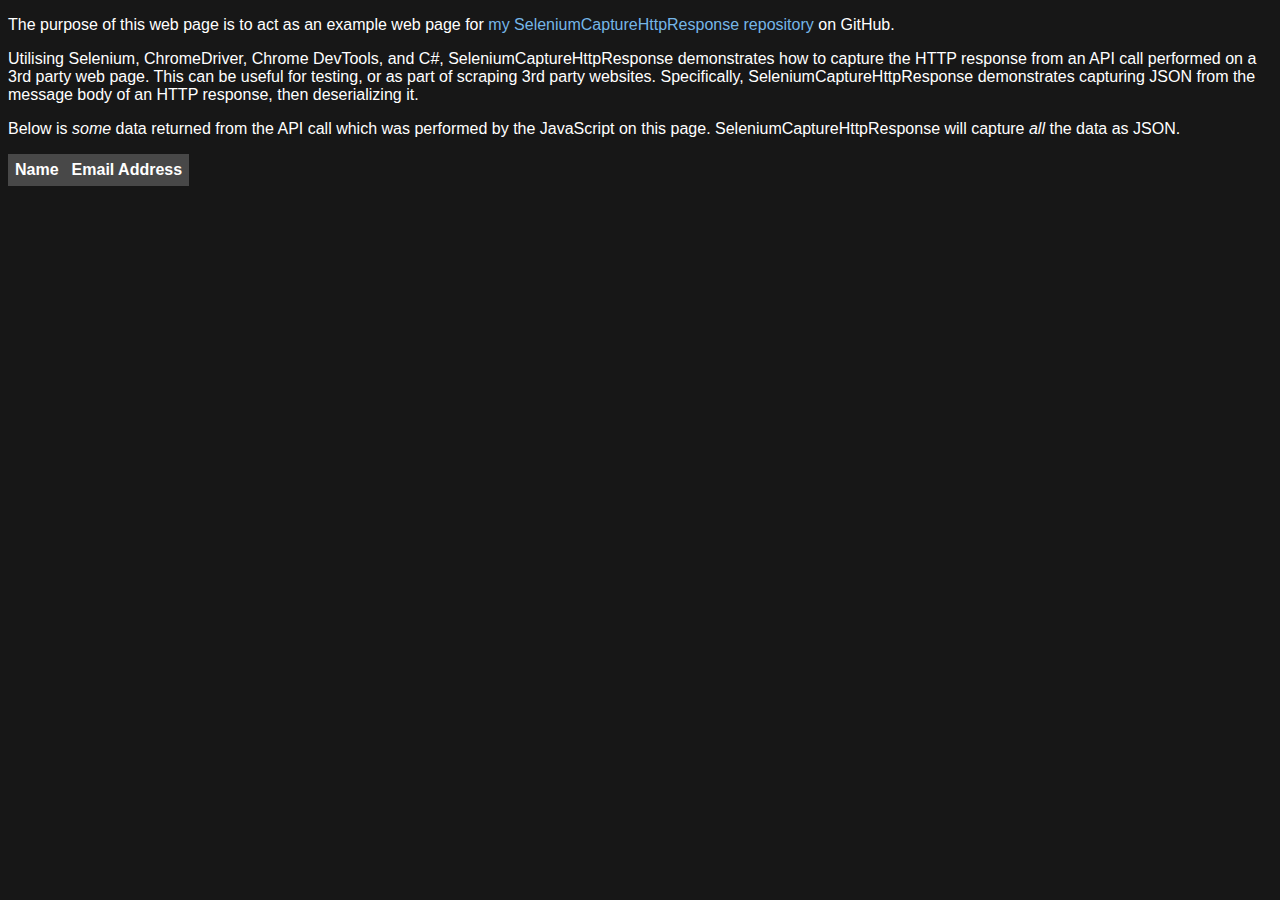
==== SeleniumCaptureHttpResponse.html @ 374ef2f9 "Reworded and added CSS." ====
﻿<!DOCTYPE html>

<html lang="en" xmlns="http://www.w3.org/1999/xhtml">
<head>
    <meta charset="utf-8" />
    <title>Example web page for SeleniumCaptureHttpResponse GitHub repository.</title>
    <link rel="stylesheet" href="style.css ">
</head>
<body>
    <p>The purpose of this web page is to act as an example web page for <a href="https://github.com/metaljase/SeleniumCaptureHttpResponse">my SeleniumCaptureHttpResponse repository</a> on GitHub.</p>
    
    <p>Utilising Selenium, ChromeDriver, Chrome DevTools, and C#, SeleniumCaptureHttpResponse demonstrates how to capture the HTTP response from an API call performed on a 3rd party web page. This can be useful for testing, or as part of scraping 3rd party websites. Specifically, SeleniumCaptureHttpResponse demonstrates capturing JSON from the message body of an HTTP response, then deserializing it.</p>

    <p>Below is <i>some</i> data returned from the API call which was performed by the JavaScript on this page. SeleniumCaptureHttpResponse will capture <i>all</i> the data as JSON.</p>

    <table>
        <thead>
            <tr><th>Name</th><th>Email Address</th></tr>
        </thead>
        <tbody id="users">
        </tbody>
    </table>

    <script>
        const tbody = document.getElementById('users');
        const rows = document.createDocumentFragment();
        const url = 'https://jsonplaceholder.typicode.com/users/';

        async function getUsers() {
            let response = await fetch(url);
            let data = await response.json();
            return data;
        }

        getUsers()
            .then(json => {
                json.map(function (users) {
                    let tr = document.createElement('tr');

                    let tdName = document.createElement('td');
                    tdName.innerHTML = `${users.name}`;
                    tr.append(tdName);

                    let tdEmail = document.createElement('td');
                    tdEmail.innerHTML = `${users.email}`;
                    tr.append(tdEmail);

                    rows.append(tr);
                });
                tbody.append(rows)
            })
            .catch(function (error) {
                console.log(error);
            });
    </script>
</body>
</html>
---- style.css ----
﻿body {
    background-color: #171717;
    color: white;
}

p {
    font-family: Verdana, Arial, Helvetica, sans-serif;
}

table, td, th {
    border: 1px solid #484848;
    text-align: left;
}

table {
    border-collapse: collapse;
}

th, td {
    padding: 6px;
    font-family: Verdana, Arial, Helvetica, sans-serif;
}

th {
    font-weight: bold;
    background-color: #484848;
}

a:link {
    text-decoration-line: none;
    color: #75b6e7;
}

a:visited {
    text-decoration-line: none;
    color: #ac7ee1;
}

a:hover, a:active {
    text-decoration-line: underline;
    color: #278cda;
}
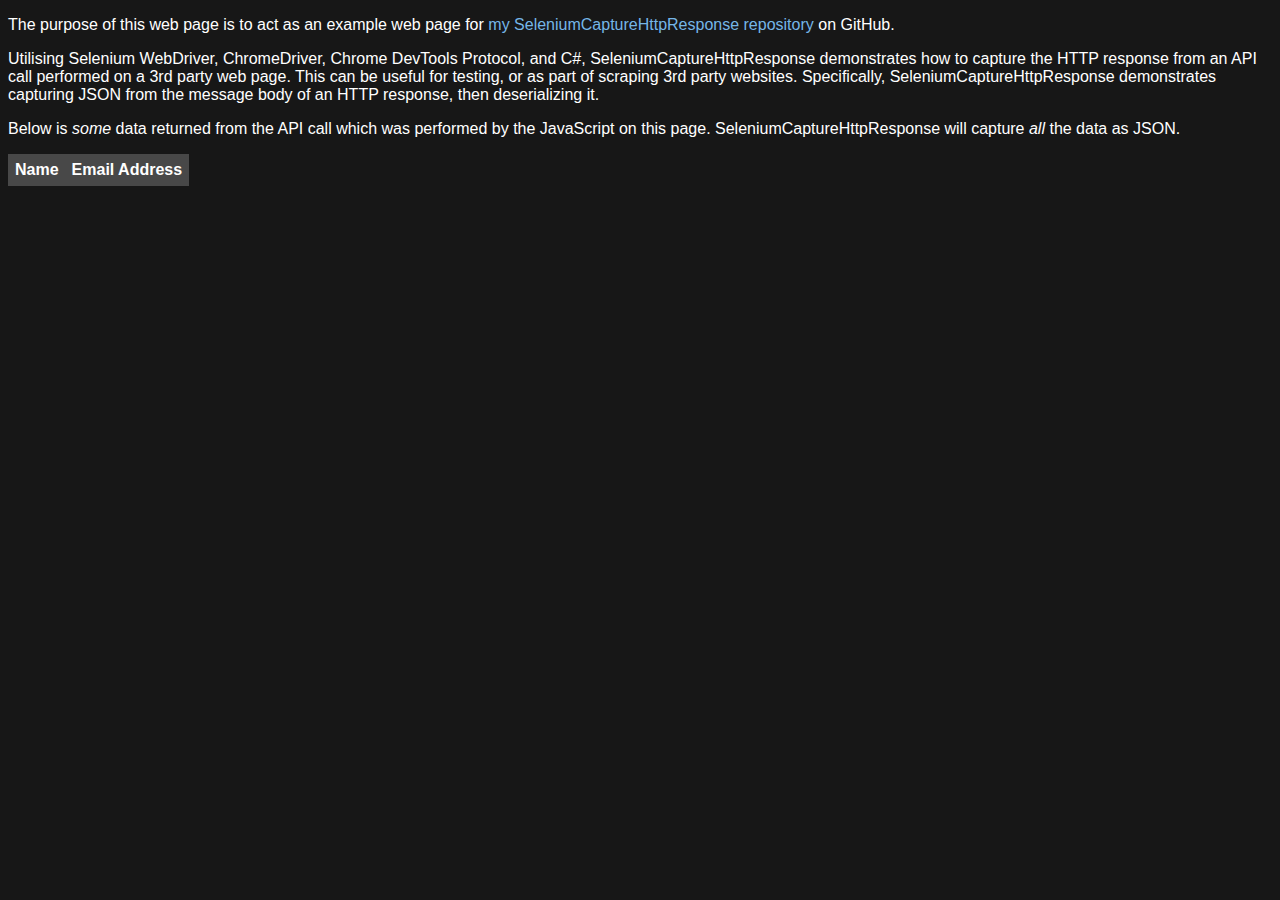
==== commit 674a531b: "Tweaked wording." ====
--- a/SeleniumCaptureHttpResponse.html
+++ b/SeleniumCaptureHttpResponse.html
@@ -9,7 +9,7 @@
 <body>
     <p>The purpose of this web page is to act as an example web page for <a href="https://github.com/metaljase/SeleniumCaptureHttpResponse">my SeleniumCaptureHttpResponse repository</a> on GitHub.</p>
     
-    <p>Utilising Selenium, ChromeDriver, Chrome DevTools, and C#, SeleniumCaptureHttpResponse demonstrates how to capture the HTTP response from an API call performed on a 3rd party web page. This can be useful for testing, or as part of scraping 3rd party websites. Specifically, SeleniumCaptureHttpResponse demonstrates capturing JSON from the message body of an HTTP response, then deserializing it.</p>
+    <p>Utilising Selenium WebDriver, ChromeDriver, Chrome DevTools Protocol, and C#, SeleniumCaptureHttpResponse demonstrates how to capture the HTTP response from an API call performed on a 3rd party web page. This can be useful for testing, or as part of scraping 3rd party websites. Specifically, SeleniumCaptureHttpResponse demonstrates capturing JSON from the message body of an HTTP response, then deserializing it.</p>
 
     <p>Below is <i>some</i> data returned from the API call which was performed by the JavaScript on this page. SeleniumCaptureHttpResponse will capture <i>all</i> the data as JSON.</p>
 
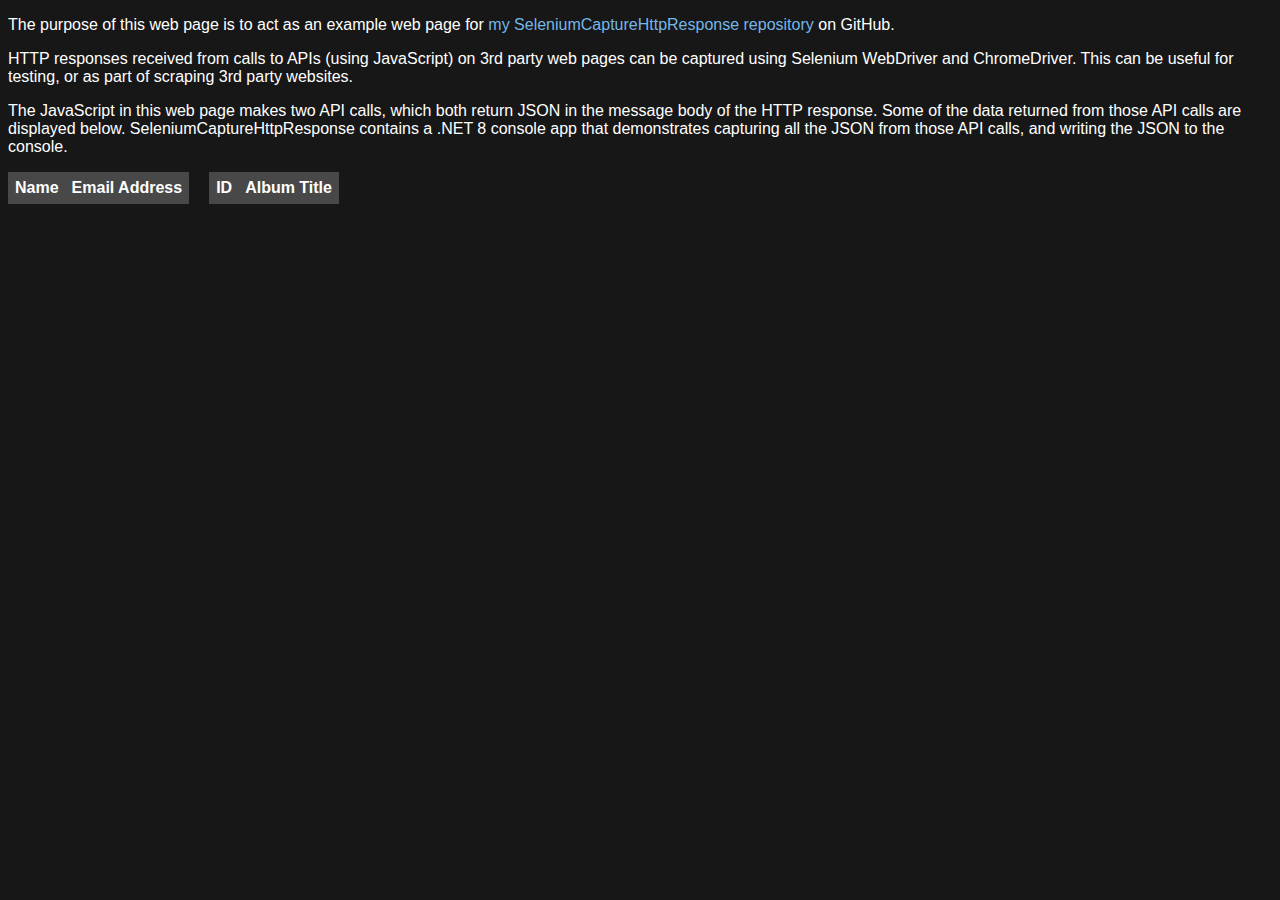
==== commit e2242628: "Added a second API call that returns JSON, in preparation of a new version of SeleniumCaptureHttpRes" ====
--- a/SeleniumCaptureHttpResponse.html
+++ b/SeleniumCaptureHttpResponse.html
@@ -8,26 +8,36 @@
 </head>
 <body>
     <p>The purpose of this web page is to act as an example web page for <a href="https://github.com/metaljase/SeleniumCaptureHttpResponse">my SeleniumCaptureHttpResponse repository</a> on GitHub.</p>
-    
-    <p>Utilising Selenium WebDriver, ChromeDriver, Chrome DevTools Protocol, and C#, SeleniumCaptureHttpResponse demonstrates how to capture the HTTP response from an API call performed on a 3rd party web page. This can be useful for testing, or as part of scraping 3rd party websites. Specifically, SeleniumCaptureHttpResponse demonstrates capturing JSON from the message body of an HTTP response, then deserializing it.</p>
 
-    <p>Below is <i>some</i> data returned from the API call which was performed by the JavaScript on this page. SeleniumCaptureHttpResponse will capture <i>all</i> the data as JSON.</p>
+    <p>HTTP responses received from calls to APIs (using JavaScript) on 3rd party web pages can be captured using Selenium WebDriver and ChromeDriver.  This can be useful for testing, or as part of scraping 3rd party websites.</p>
 
-    <table>
-        <thead>
-            <tr><th>Name</th><th>Email Address</th></tr>
-        </thead>
-        <tbody id="users">
-        </tbody>
-    </table>
+    <p>The JavaScript in this web page makes two API calls, which both return JSON in the message body of the HTTP response.  Some of the data returned from those API calls are displayed below.  SeleniumCaptureHttpResponse contains a .NET 8 console app that demonstrates capturing all the JSON from those API calls, and writing the JSON to the console.</p>
+
+    <div class="table-container">
+        <table>
+            <thead>
+                <tr><th>Name</th><th>Email Address</th></tr>
+            </thead>
+            <tbody id="users">
+            </tbody>
+        </table>
+
+        <table>
+            <thead>
+                <tr><th>ID</th><th>Album Title</th></tr>
+            </thead>
+            <tbody id="albums">
+            </tbody>
+        </table>
+    </div>
 
     <script>
-        const tbody = document.getElementById('users');
-        const rows = document.createDocumentFragment();
-        const url = 'https://jsonplaceholder.typicode.com/users/';
+        const usersTbody = document.getElementById('users');
+        const usersRows = document.createDocumentFragment();
+        const usersUrl = 'https://jsonplaceholder.typicode.com/users/';
 
         async function getUsers() {
-            let response = await fetch(url);
+            let response = await fetch(usersUrl);
             let data = await response.json();
             return data;
         }
@@ -45,9 +55,42 @@
                     tdEmail.innerHTML = `${users.email}`;
                     tr.append(tdEmail);
 
-                    rows.append(tr);
+                    usersRows.append(tr);
                 });
-                tbody.append(rows)
+                usersTbody.append(usersRows)
+            })
+            .catch(function (error) {
+                console.log(error);
+            });
+    </script>
+
+    <script>
+        const albumsTbody = document.getElementById('albums');
+        const albumsRows = document.createDocumentFragment();
+        const albumsUrl = 'https://jsonplaceholder.typicode.com/albums/';
+
+        async function getAlbums() {
+            let response = await fetch(albumsUrl);
+            let data = await response.json();
+            return data.slice(0, 10); // Return only the first 10 rows
+        }
+
+        getAlbums()
+            .then(json => {
+                json.map(function (albums) {
+                    let tr = document.createElement('tr');
+
+                    let tdId = document.createElement('td');
+                    tdId.innerHTML = `${albums.id}`;
+                    tr.append(tdId);
+
+                    let tdTitle = document.createElement('td');
+                    tdTitle.innerHTML = `${albums.title}`;
+                    tr.append(tdTitle);
+
+                    albumsRows.append(tr);
+                });
+                albumsTbody.append(albumsRows)
             })
             .catch(function (error) {
                 console.log(error);
--- a/style.css
+++ b/style.css
@@ -14,6 +14,7 @@
 
 table {
     border-collapse: collapse;
+    margin-right: 20px;
 }
 
 th, td {
@@ -24,6 +25,10 @@
 th {
     font-weight: bold;
     background-color: #484848;
+}
+
+.table-container {
+    display: flex;
 }
 
 a:link {
